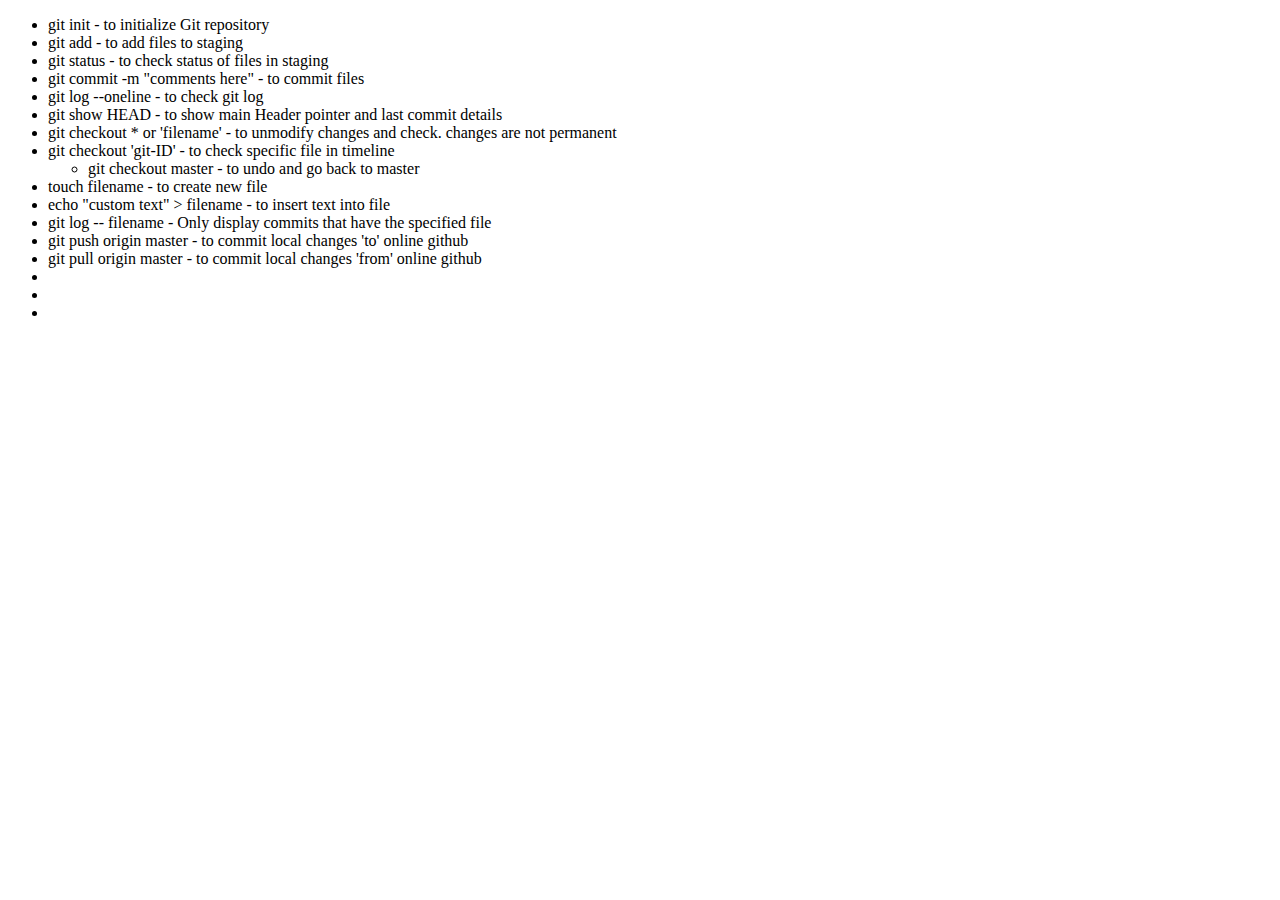
==== notes.html @ 14cec953 "modified notes" ====
<!DOCTYPE html>
<html lang="en">
<head>
    <meta charset="UTF-8">
    <meta name="viewport" content="width=<device-width>, initial-scale=1.0">
    <title>Git commands</title>
</head>
<body>
    <ul>
        <li>git init - to initialize Git repository</li>
        <li>git add - to add files to staging</li>
        <li>git status - to check status of files in staging</li>
        <li>git commit -m "comments here" - to commit files</li>
        <li>git log --oneline - to check git log</li>
        <li>git show HEAD - to show main Header pointer and last commit details</li>
        <li>git checkout * or 'filename' - to unmodify changes and check. changes are not permanent</li>
        <li>git checkout 'git-ID' - to check specific file in timeline</li>
            <ul><li>git checkout master - to undo and go back to master</li></ul>
        <li>touch filename - to create new file</li>
        <li>echo "custom text" > filename - to insert text into file</li>
        <li>git log -- filename -   Only display commits that have the specified file</li>
        <li>git push origin master - to commit local changes 'to' online github</li>
        <li>git pull origin master - to commit local changes 'from' online github</li>
        <li></li>
        <li></li>
        <li></li>

    </ul>
</body>
</html>
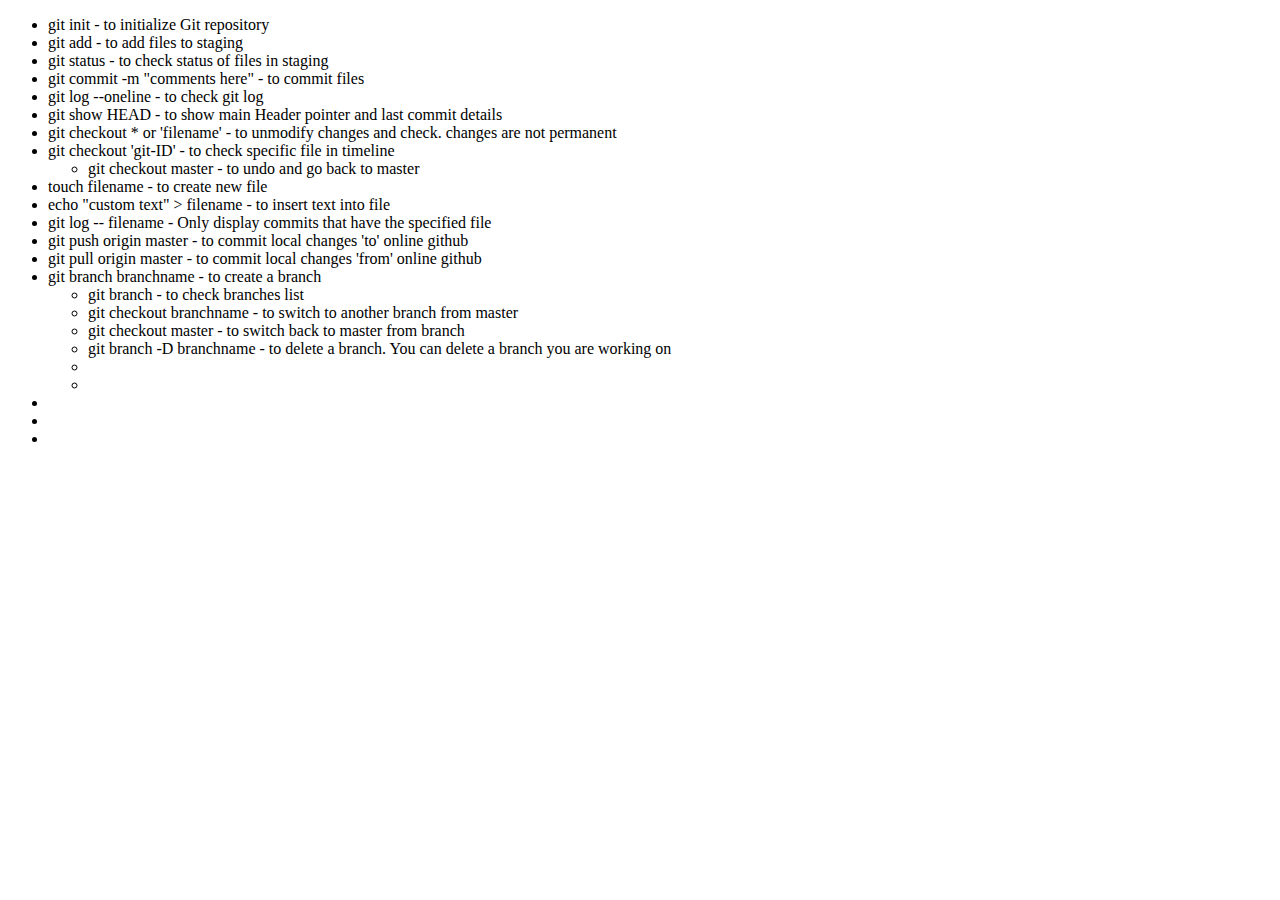
==== commit 80ad3627: "updated notes again" ====
--- a/notes.html
+++ b/notes.html
@@ -21,10 +21,18 @@
         <li>git log -- filename -   Only display commits that have the specified file</li>
         <li>git push origin master - to commit local changes 'to' online github</li>
         <li>git pull origin master - to commit local changes 'from' online github</li>
+        <li>git branch branchname - to create a branch</li>
+        <ul>
+            <li>git branch - to check branches list</li>
+            <li>git checkout branchname - to switch to another branch from master</li>
+            <li>git checkout master - to switch back to master from branch</li>    
+            <li>git branch -D branchname - to delete a branch. You can delete a branch you are working on</li>    
+            <li></li>    
+            <li></li>    
+        </ul>
+        <li></li>    
         <li></li>
         <li></li>
-        <li></li>
-
     </ul>
 </body>
 </html>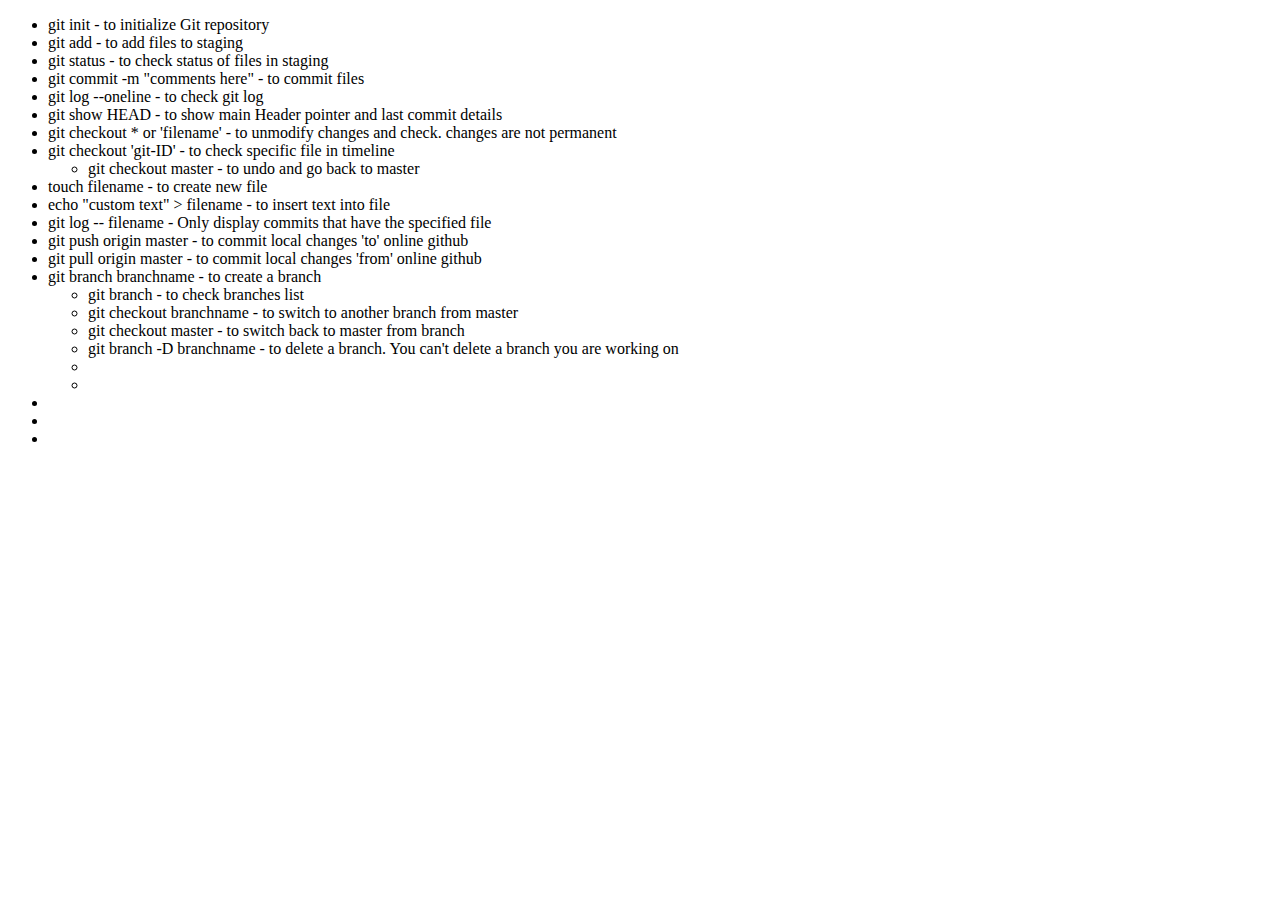
==== commit 684d3bc4: "updated notes" ====
--- a/notes.html
+++ b/notes.html
@@ -26,7 +26,7 @@
             <li>git branch - to check branches list</li>
             <li>git checkout branchname - to switch to another branch from master</li>
             <li>git checkout master - to switch back to master from branch</li>    
-            <li>git branch -D branchname - to delete a branch. You can delete a branch you are working on</li>    
+            <li>git branch -D branchname - to delete a branch. You can't delete a branch you are working on</li>    
             <li></li>    
             <li></li>    
         </ul>
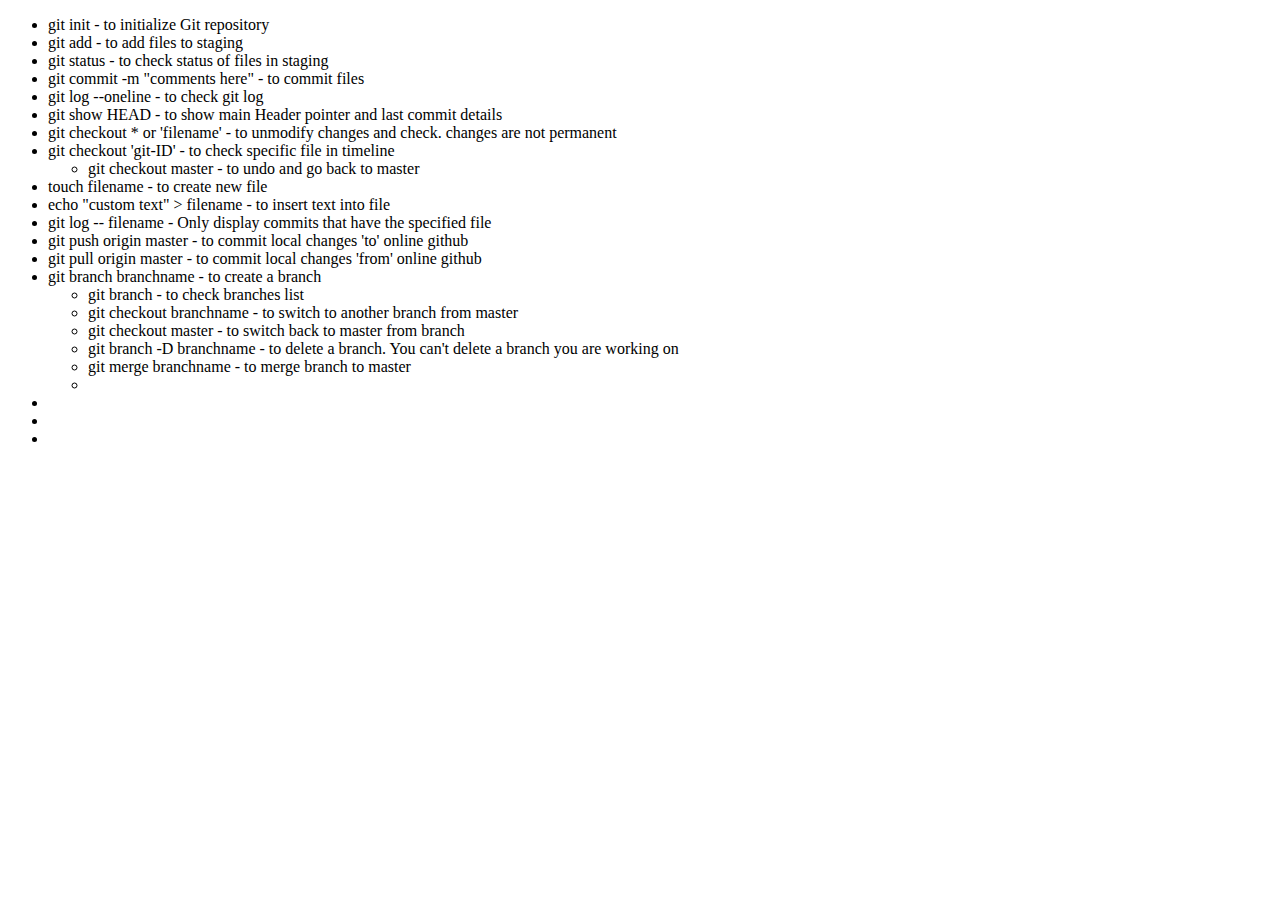
==== commit 59022287: "updated notes" ====
--- a/notes.html
+++ b/notes.html
@@ -27,7 +27,7 @@
             <li>git checkout branchname - to switch to another branch from master</li>
             <li>git checkout master - to switch back to master from branch</li>    
             <li>git branch -D branchname - to delete a branch. You can't delete a branch you are working on</li>    
-            <li></li>    
+            <li>git merge branchname - to merge branch to master</li>    
             <li></li>    
         </ul>
         <li></li>    
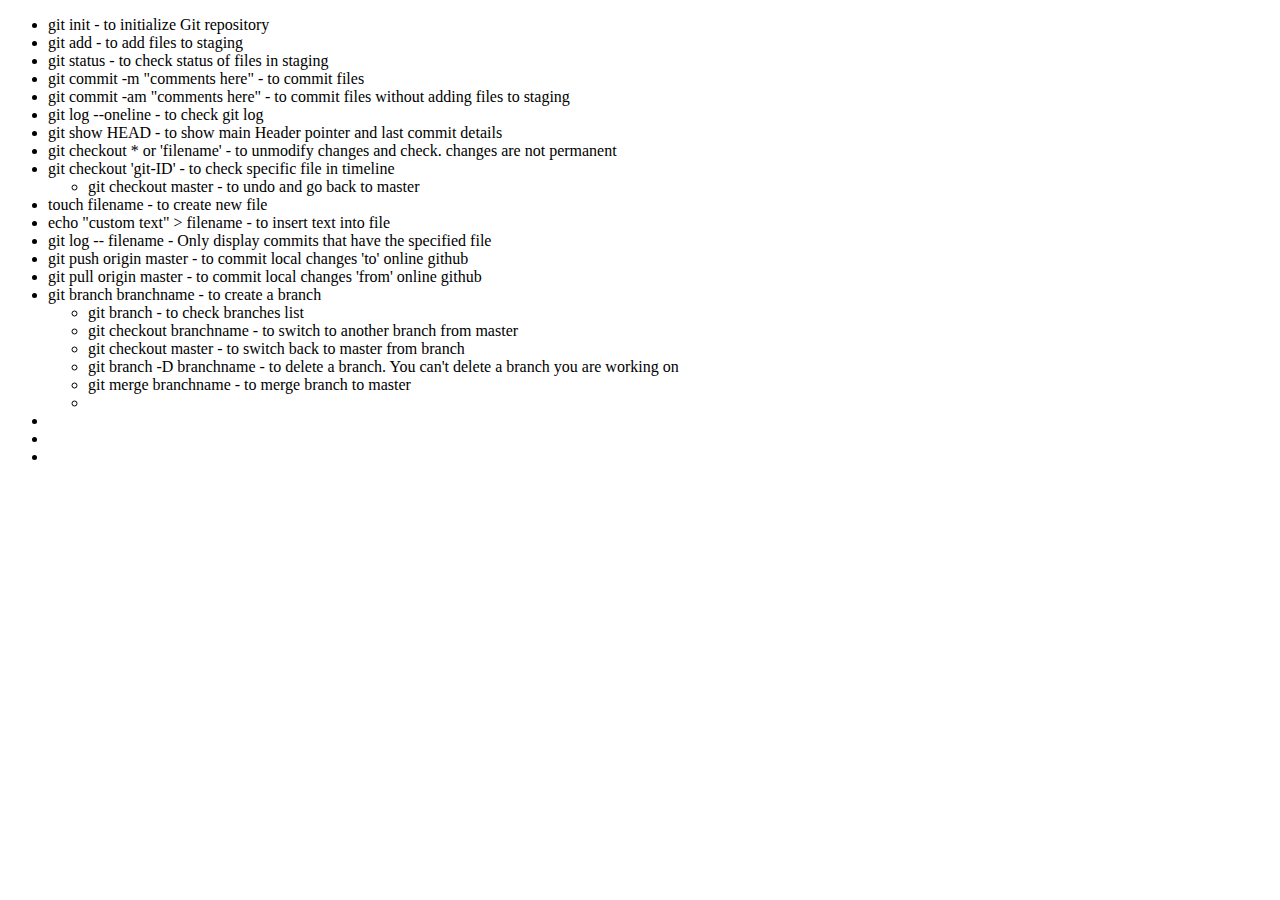
==== commit 973b67e5: "updated notes" ====
--- a/notes.html
+++ b/notes.html
@@ -11,6 +11,7 @@
         <li>git add - to add files to staging</li>
         <li>git status - to check status of files in staging</li>
         <li>git commit -m "comments here" - to commit files</li>
+        <li>git commit -am "comments here" - to commit files without adding files to staging</li>
         <li>git log --oneline - to check git log</li>
         <li>git show HEAD - to show main Header pointer and last commit details</li>
         <li>git checkout * or 'filename' - to unmodify changes and check. changes are not permanent</li>
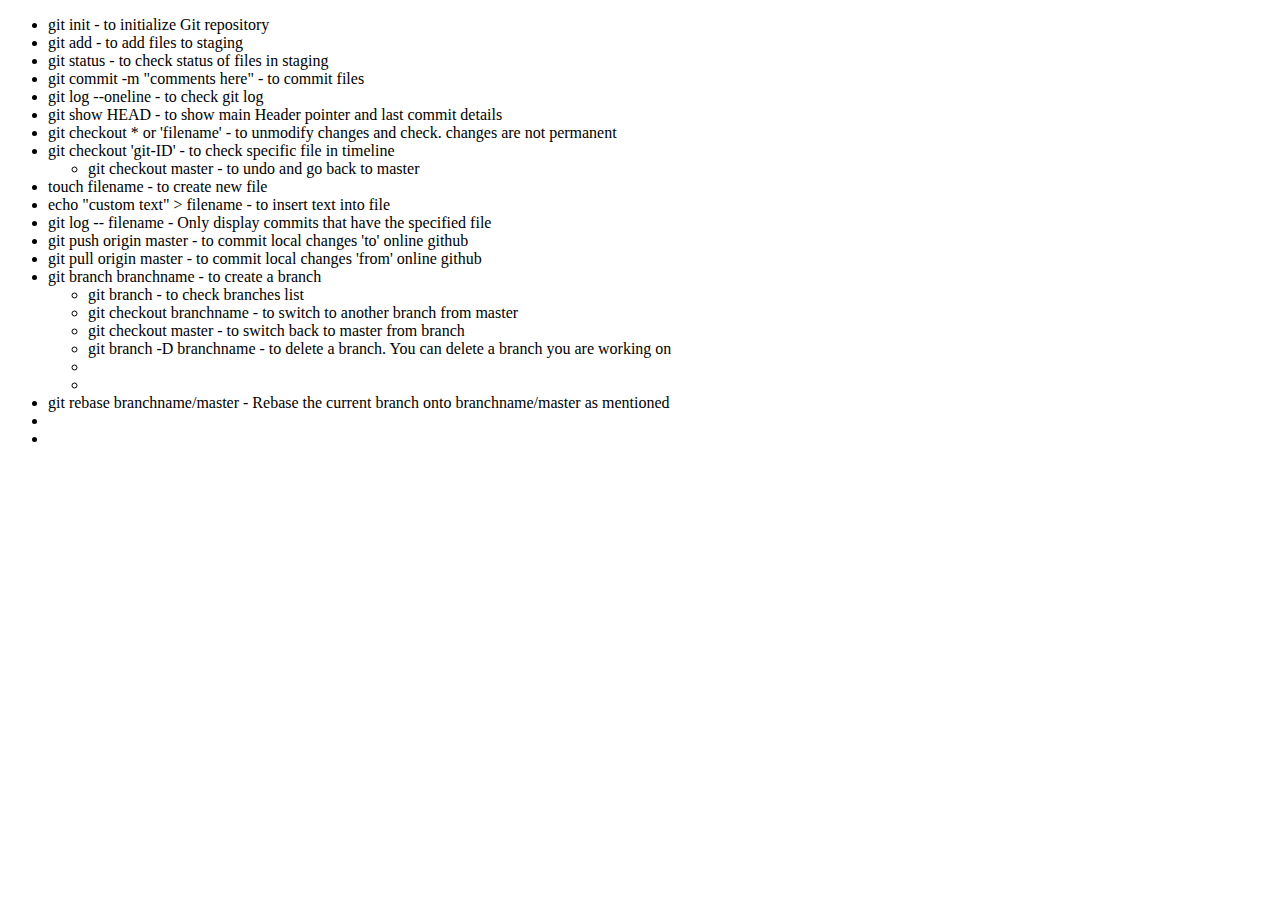
==== commit 3eb20802: "rebase details added" ====
--- a/notes.html
+++ b/notes.html
@@ -11,7 +11,6 @@
         <li>git add - to add files to staging</li>
         <li>git status - to check status of files in staging</li>
         <li>git commit -m "comments here" - to commit files</li>
-        <li>git commit -am "comments here" - to commit files without adding files to staging</li>
         <li>git log --oneline - to check git log</li>
         <li>git show HEAD - to show main Header pointer and last commit details</li>
         <li>git checkout * or 'filename' - to unmodify changes and check. changes are not permanent</li>
@@ -27,13 +26,13 @@
             <li>git branch - to check branches list</li>
             <li>git checkout branchname - to switch to another branch from master</li>
             <li>git checkout master - to switch back to master from branch</li>    
-            <li>git branch -D branchname - to delete a branch. You can't delete a branch you are working on</li>    
-            <li>git merge branchname - to merge branch to master</li>    
+            <li>git branch -D branchname - to delete a branch. You can delete a branch you are working on</li>    
+            <li></li>    
             <li></li>    
         </ul>
-        <li></li>    
+        <li>git rebase branchname/master - Rebase the current branch onto branchname/master as mentioned</li>    
         <li></li>
         <li></li>
     </ul>
 </body>
-</html>+</html>
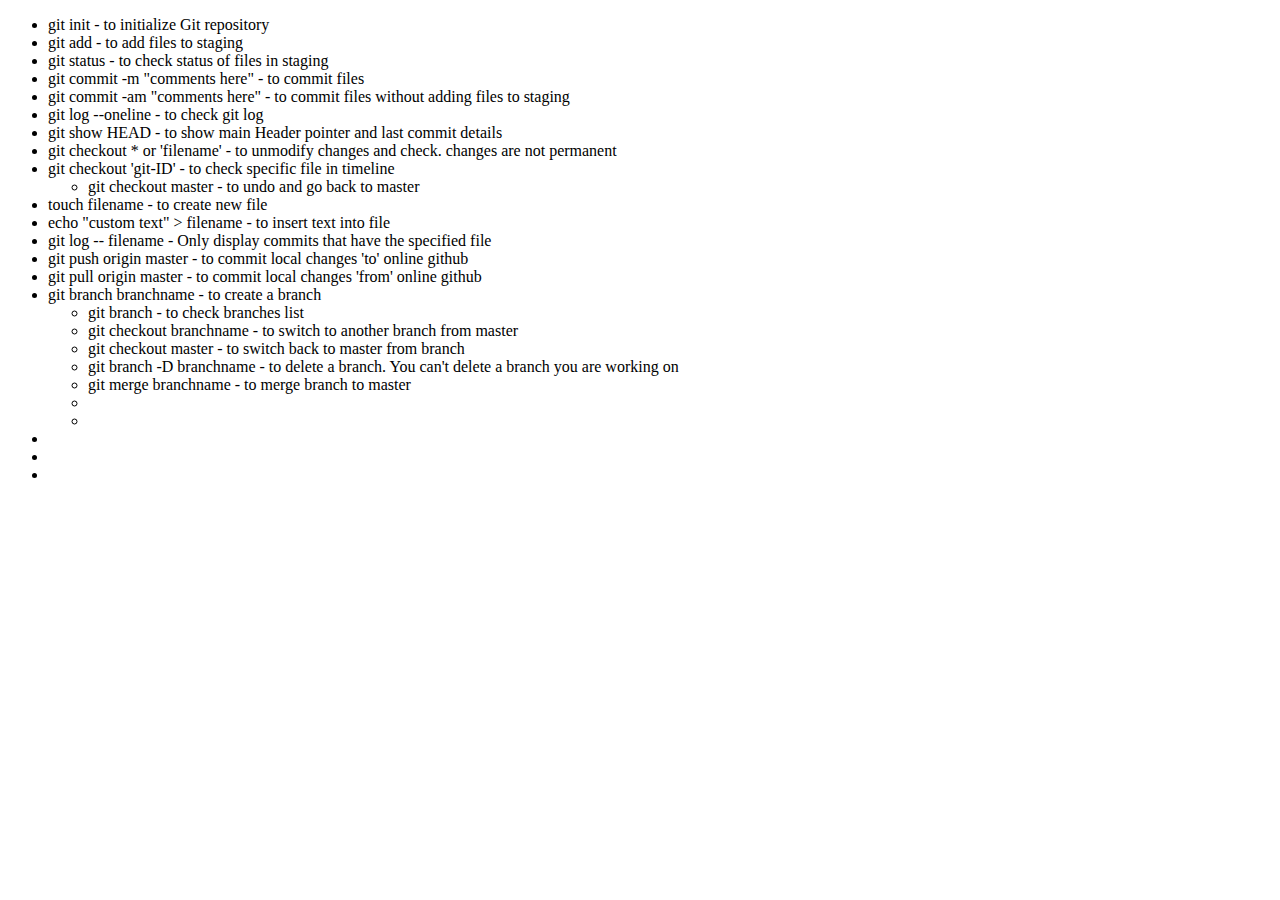
==== commit 6ebcbb6d: "commit details" ====
--- a/notes.html
+++ b/notes.html
@@ -11,6 +11,7 @@
         <li>git add - to add files to staging</li>
         <li>git status - to check status of files in staging</li>
         <li>git commit -m "comments here" - to commit files</li>
+        <li>git commit -am "comments here" - to commit files without adding files to staging</li>
         <li>git log --oneline - to check git log</li>
         <li>git show HEAD - to show main Header pointer and last commit details</li>
         <li>git checkout * or 'filename' - to unmodify changes and check. changes are not permanent</li>
@@ -26,13 +27,14 @@
             <li>git branch - to check branches list</li>
             <li>git checkout branchname - to switch to another branch from master</li>
             <li>git checkout master - to switch back to master from branch</li>    
-            <li>git branch -D branchname - to delete a branch. You can delete a branch you are working on</li>    
+            <li>git branch -D branchname - to delete a branch. You can't delete a branch you are working on</li>    
+            <li>git merge branchname - to merge branch to master</li>    
             <li></li>    
             <li></li>    
         </ul>
-        <li>git rebase branchname/master - Rebase the current branch onto branchname/master as mentioned</li>    
+        <li></li>    
         <li></li>
         <li></li>
     </ul>
 </body>
-</html>
+</html>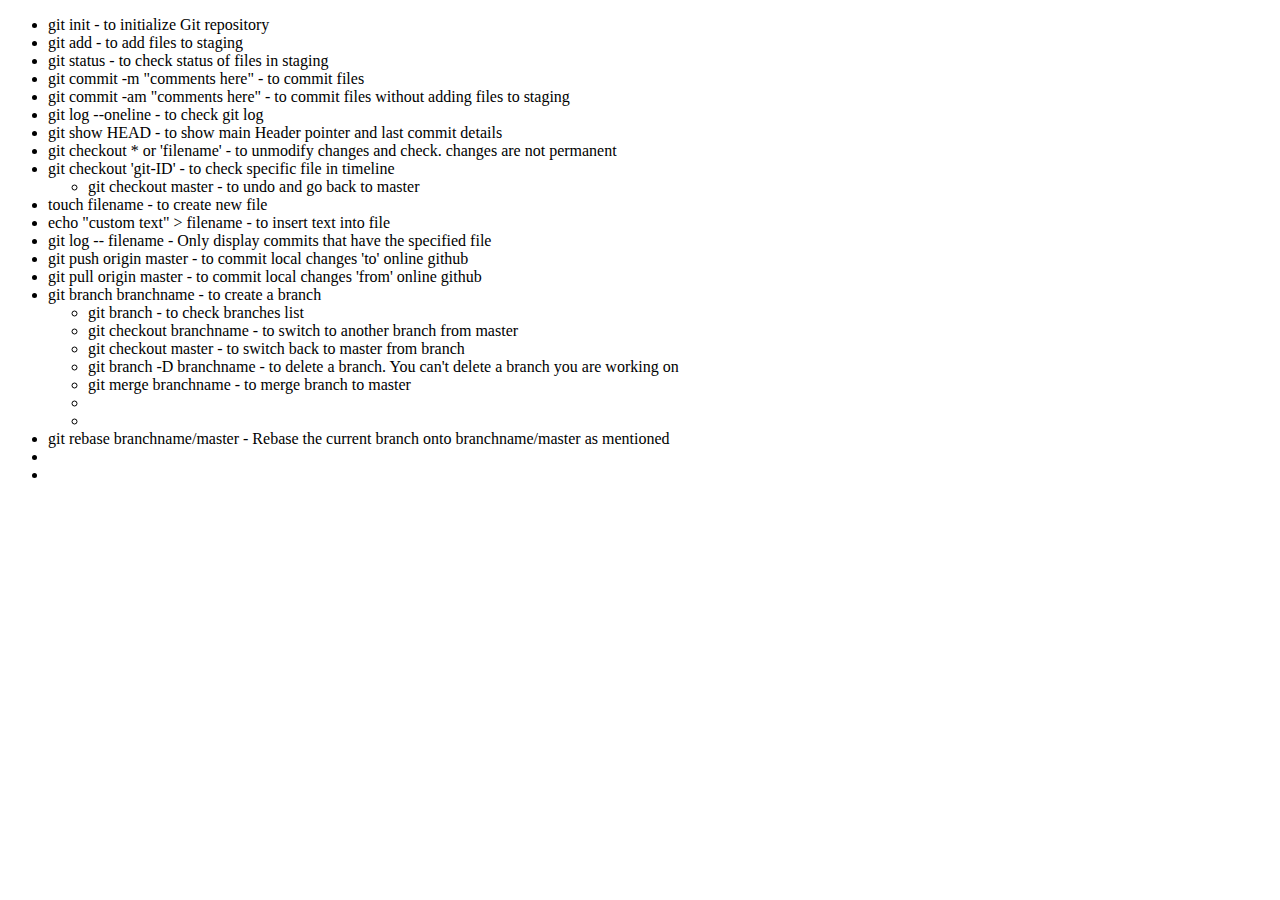
==== commit c28615eb: "Merge branch 'firstbranch' of https://github.com/raviteja8k/Gitwork into firstbranch" ====
--- a/notes.html
+++ b/notes.html
@@ -32,9 +32,9 @@
             <li></li>    
             <li></li>    
         </ul>
-        <li></li>    
+        <li>git rebase branchname/master - Rebase the current branch onto branchname/master as mentioned</li>    
         <li></li>
         <li></li>
     </ul>
 </body>
-</html>+</html>
